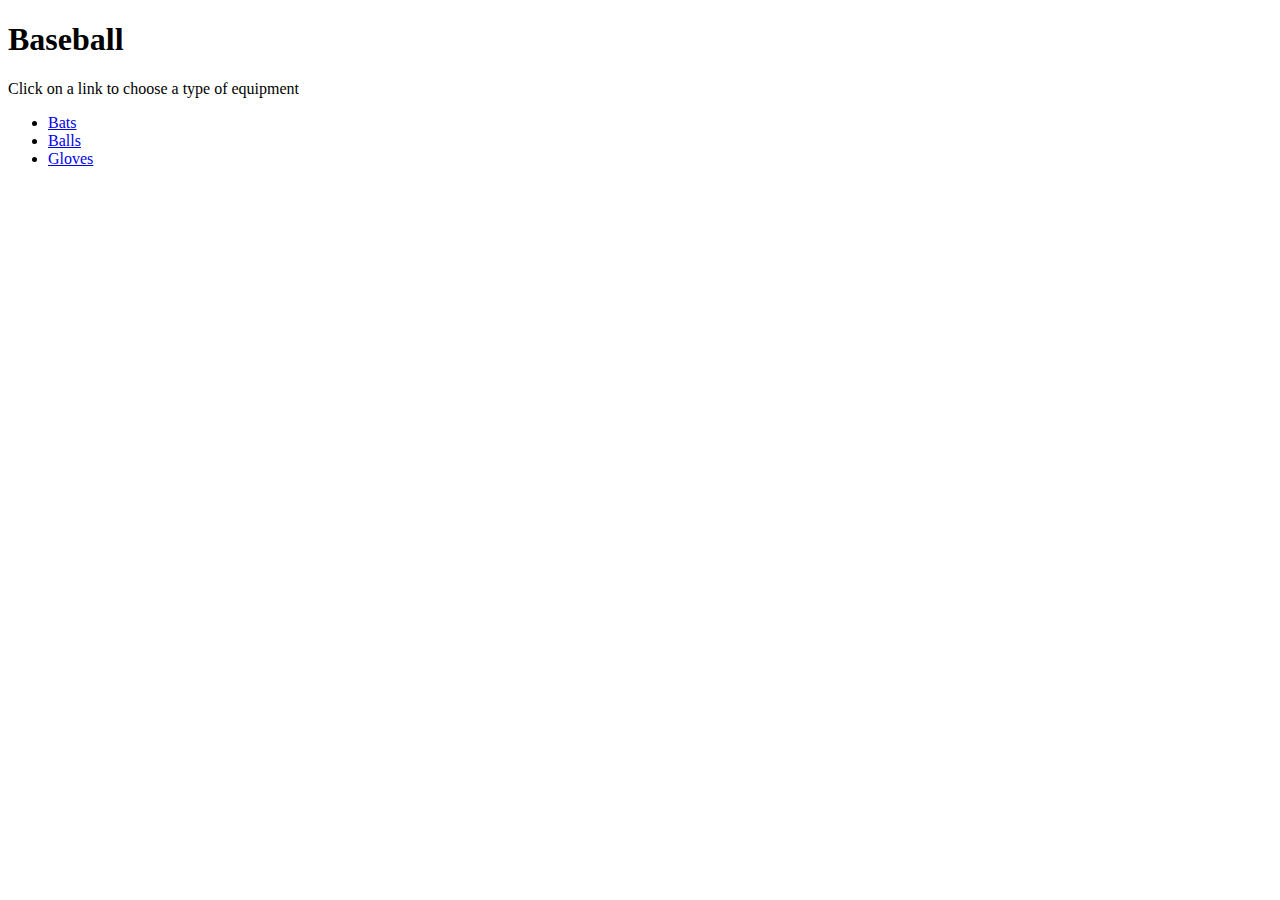
==== baseball.html @ 2d08ed54 "Beginning of my web page." ====
<!doctype html>
<html>
<head>
	<title>Baseball</title>
	<style>
	</style>
</head>

<body>
<h1>Baseball</h1>
<label>Click on a link to choose a type of equipment</label>
<ul>
	<li><a href='#'>Bats</a></li>
	<li><a href='#'>Balls</a></li>
	<li><a href='#'>Gloves</a></li>
</ul>
<div>
</div>
</body>
</html>
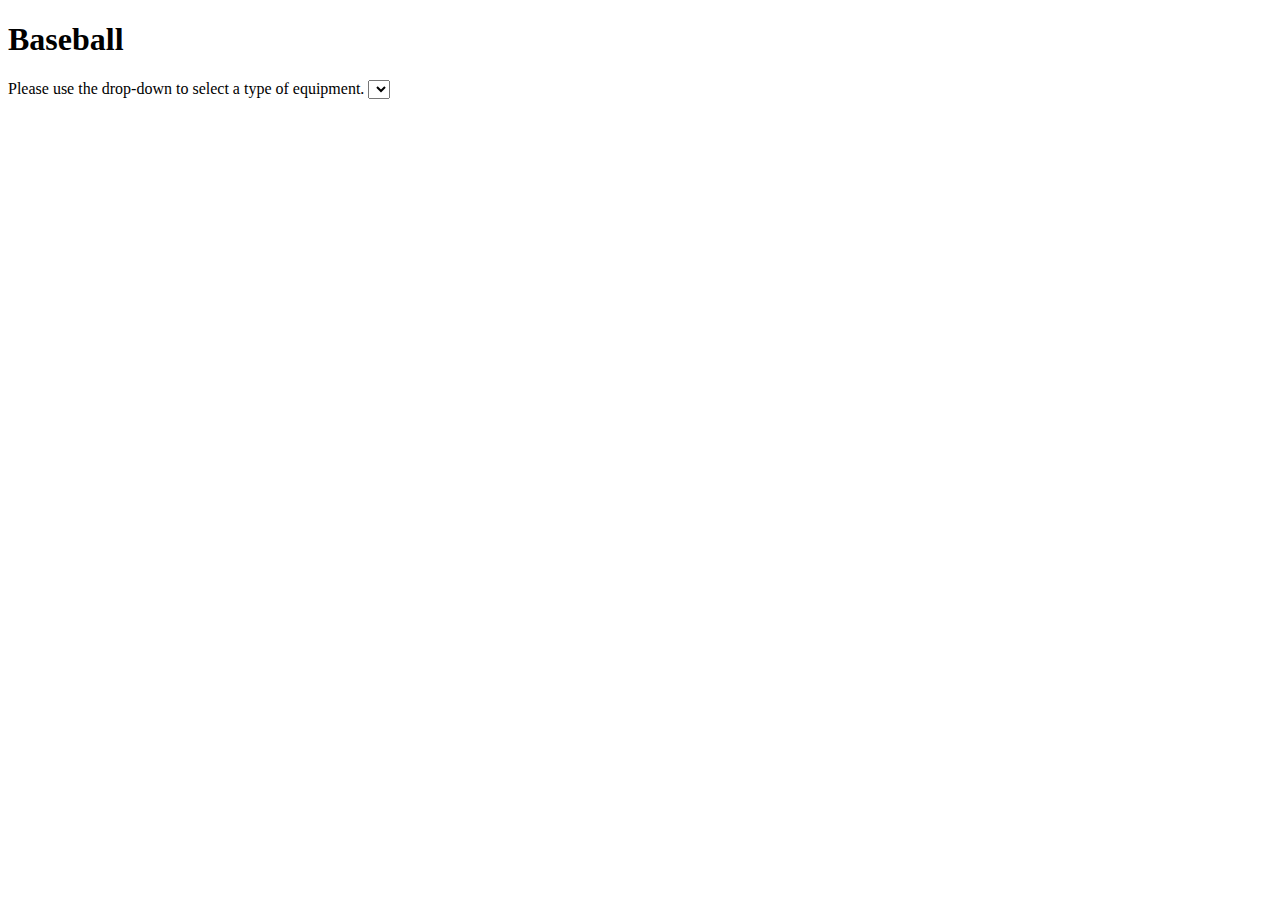
==== commit 30d112d7: "Changed baseball.html and added a css file." ====
--- a/baseball.html
+++ b/baseball.html
@@ -8,9 +8,9 @@
 
 <body>
 <h1>Baseball</h1>
-<label>Click on a link to choose a type of equipment</label>
-<ul>
-	<li><a href='#'>Bats</a></li>
+<label>Please use the drop-down to select a type of equipment.</label>
+<select name="Equipment Type">
+	<option value="</option>><a href='#'>Bats</a></li>
 	<li><a href='#'>Balls</a></li>
 	<li><a href='#'>Gloves</a></li>
 </ul>
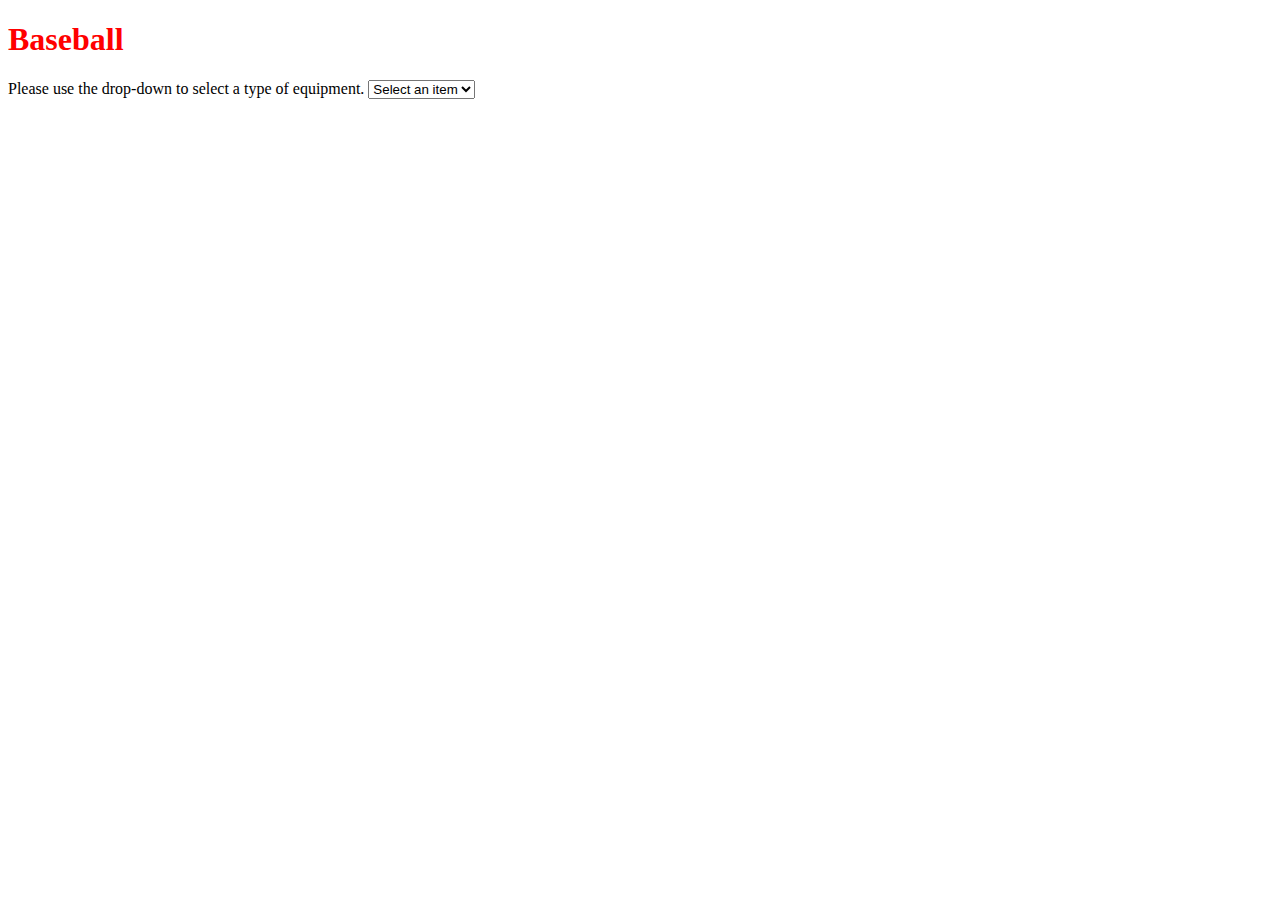
==== commit 6d91e711: "Played with CSS." ====
--- a/baseball.html
+++ b/baseball.html
@@ -2,17 +2,19 @@
 <html>
 <head>
 	<title>Baseball</title>
-	<style>
-	</style>
+	
+<link rel="stylesheet" type="text/css" href="css.css">
 </head>
 
 <body>
-<h1>Baseball</h1>
+<h1 class="baseball">Baseball</h1>
 <label>Please use the drop-down to select a type of equipment.</label>
 <select name="Equipment Type">
-	<option value="</option>><a href='#'>Bats</a></li>
-	<li><a href='#'>Balls</a></li>
-	<li><a href='#'>Gloves</a></li>
+	<option value="">Select an item</option>
+	<option value="Bats">Bats</option>
+	<option value="Balls">Balls</option>
+	<option value="Gloves">Gloves</option>
+</select>
 </ul>
 <div>
 </div>
--- a/css.css
+++ b/css.css
@@ -0,0 +1,31 @@
+ul {
+    list-style-type: none;
+    margin: 0;
+    padding: 0;
+    overflow: hidden;
+}
+
+li {
+    float: left;
+}
+
+a:link, a:visited {
+    display: block;
+    width: 120px;
+    font-weight: bold;
+    color: white;
+    background-color: blue;
+    text-align: center;
+    padding: 4px;
+    text-decoration: none;
+    text-transform: uppercase;
+}
+
+a:hover, a:active {
+    background-color: red;
+}
+
+
+h1.baseball{
+	color: red;
+}
